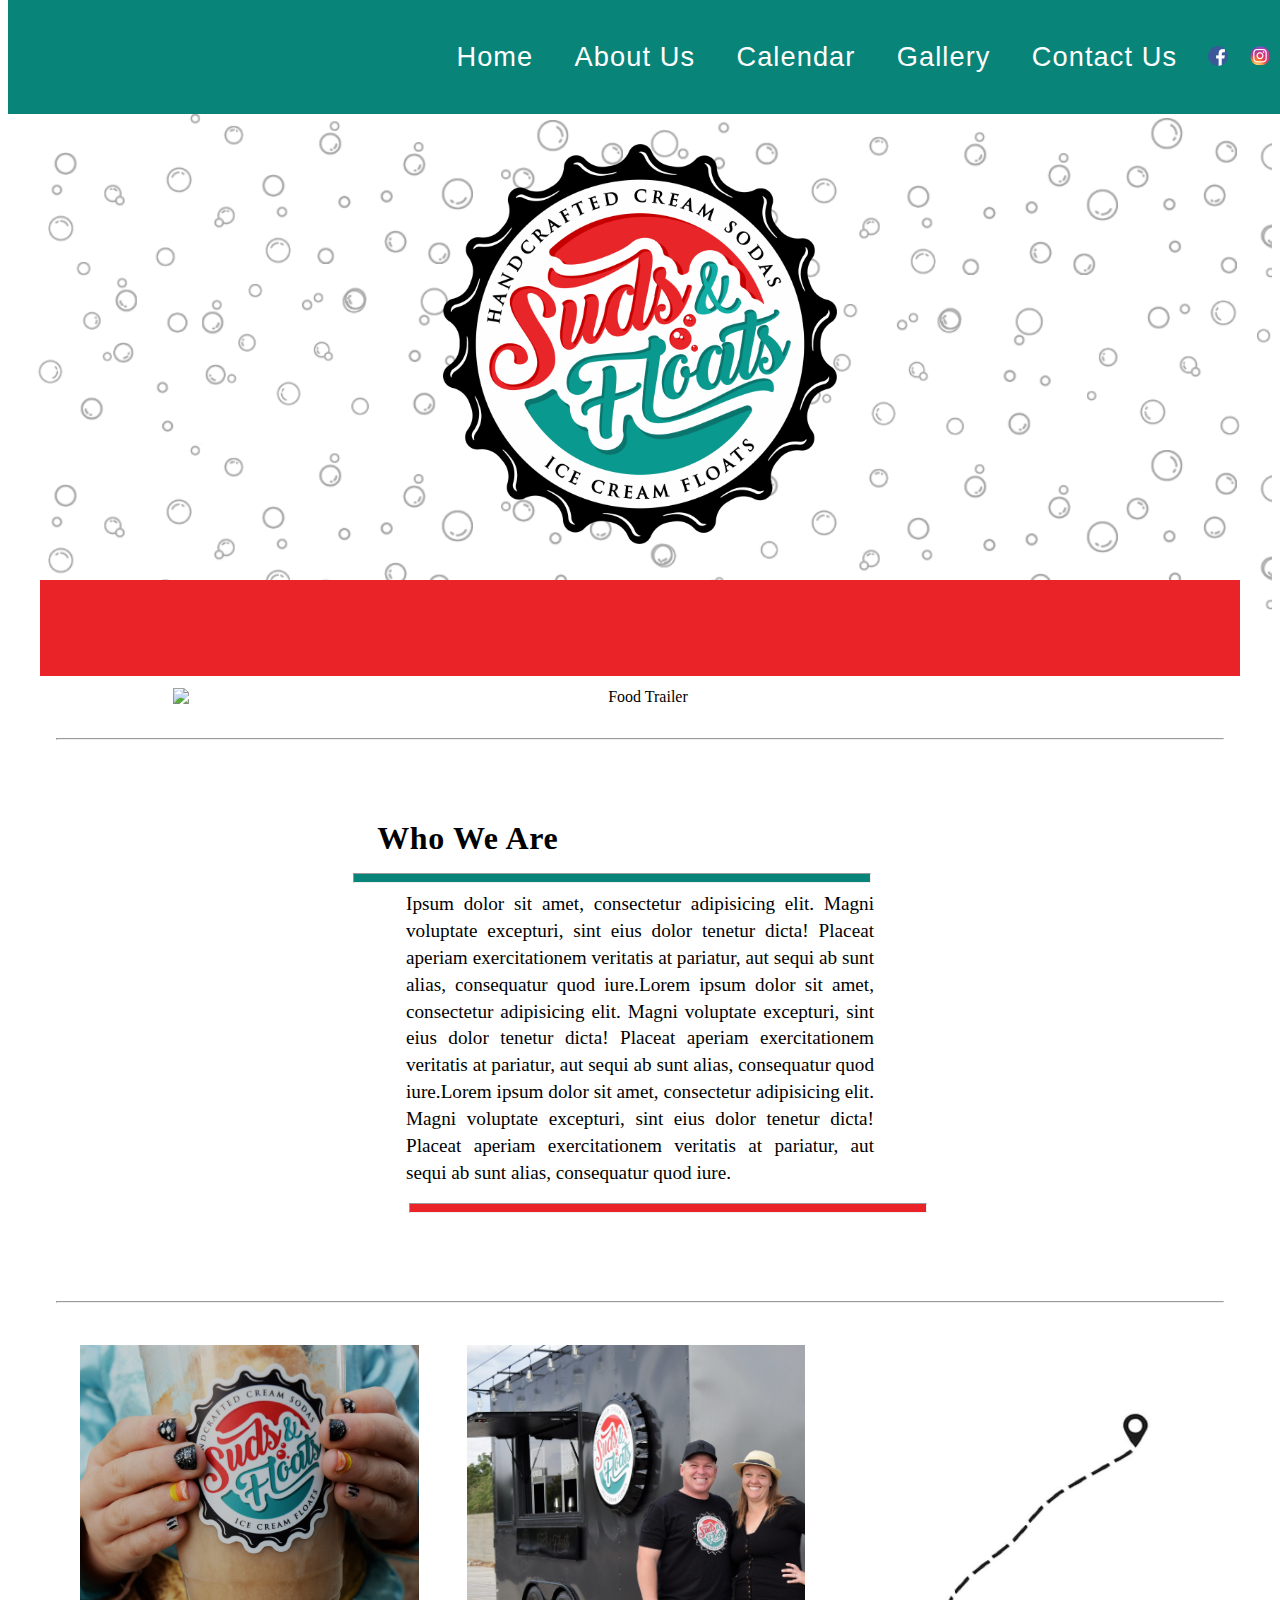
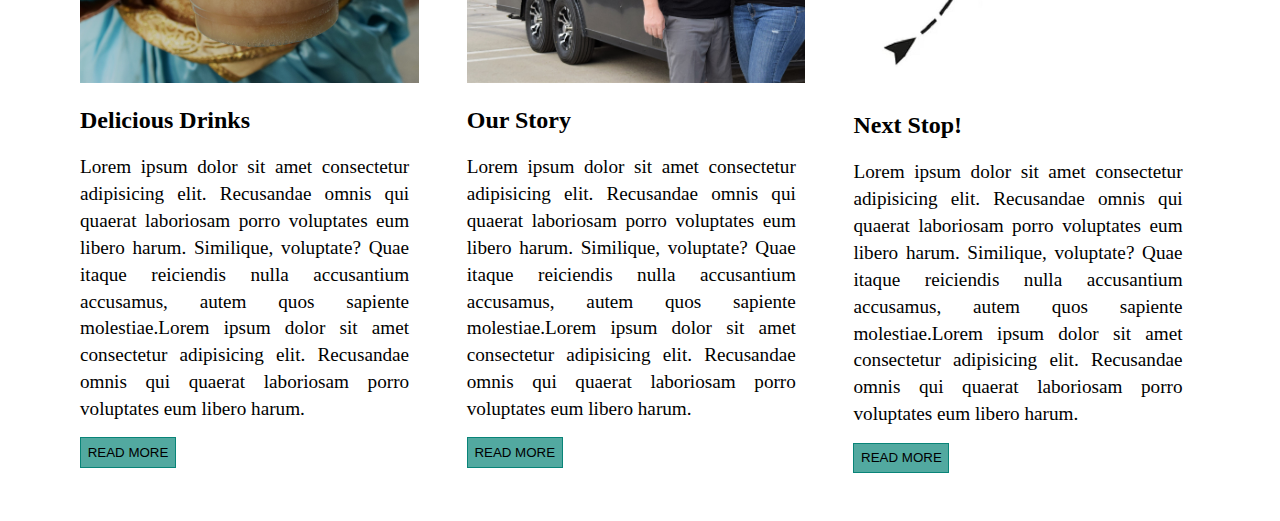
==== index.html @ 1489acd4 "update pics" ====
<!DOCTYPE html>
<html lang="en">
<head>
    <meta charset="UTF-8">
    <meta http-equiv="X-UA-Compatible" content="IE=edge">
    <meta name="viewport" content="width=device-width, initial-scale=1.0">
    <title>Suds & Floats</title>
    <link rel="stylesheet" type="text/css" href="main.css">
    <link rel="shortcut icon" href="Assets/SUDS & FLOATS.png" type="image/x-icon" />
</head>
<body>
    <header>
        <div >
            <nav class="TopMenu">
                <ul>
                    <li><a href="#">Home</a></li>
                    <li><a href="./Aboutus.html">About Us</a></li>
                    <li><a href="./Calendar.html">Calendar</a></li>
                    <li><a href="./Gallery.html">Gallery</a></li>
                    <li><a href="./Contact.html">Contact Us</a></li>                  
                    <li><a href="https://www.facebook.com/Suds-Floats-291671389294989/" Target=_blank><img src="Assets/facebook_20.png" alt="Facebook" border="0" id="socialIcon" /></a></li>                    
                    <li><a href="https://www.instagram.com/sudsandfloats/" Target=blank><img src="Assets/instagram_201.png" alt="Instagram" border="0" id="socialIcon" /></a></li>
                </ul>
            </nav>
        </div>
            <div class="Logo"  >
            <img src="Assets/SUDS & FLOATS.png" height ="400em" alt="Suds & Floats" ></a>
        <br>
        <div class="redbar">
            
        </div>
    </div>
</header>
<section id="main" class="contentWrapper">
    <!-- Main Content Section -->
    
    <div >
            <!-- <img src="Assets/Hand&Cup.png" alt="Sweet Drinks" id="left"/>                -->
            <img src="Assets/rectangle view trailer.jpg" alt="Food Trailer" id="center" width="80%" />            
            <!-- <img src="Assets/Hand&Cup.png" alt="Sweet Drinks" id="right"/>             -->
        </div>
        <hr>
        
        <div class="TextPanelNarrow">
            <h1>Who We Are</h1>
            <hr id = "thinTeal">
            <p id="narrowParagraph">Ipsum dolor sit amet, consectetur adipisicing elit. Magni voluptate excepturi, sint eius dolor tenetur dicta! Placeat aperiam exercitationem veritatis at pariatur, aut sequi ab sunt alias, consequatur quod iure.Lorem ipsum dolor sit amet, consectetur adipisicing elit. Magni voluptate excepturi, sint eius dolor tenetur dicta! Placeat aperiam exercitationem veritatis at pariatur, aut sequi ab sunt alias, consequatur quod iure.Lorem ipsum dolor sit amet, consectetur adipisicing elit. Magni voluptate excepturi, sint eius dolor tenetur dicta! Placeat aperiam exercitationem veritatis at pariatur, aut sequi ab sunt alias, consequatur quod iure.</p>
            <hr id = "thinRed">
        </div>
        <hr>
        <br>

        <div class="panelText">
            <img src="Assets/tiny hands.jpg"  alt="Sweet Drinks" class="Filler"/> 
            <h2>Delicious Drinks</h2>
            <p>Lorem ipsum dolor sit amet consectetur adipisicing elit. Recusandae omnis qui quaerat laboriosam porro voluptates eum libero harum. Similique, voluptate? Quae itaque reiciendis nulla accusantium accusamus, autem quos sapiente molestiae.Lorem ipsum dolor sit amet consectetur adipisicing elit. Recusandae omnis qui quaerat laboriosam porro voluptates eum libero harum.</p>
            <button>Read More</button>
        </div>
        <div class="panelText">
            <img src="Assets/owners.jpg" alt="Our Story" class="Filler"/>
            <h2>Our Story</h2>
            <p>Lorem ipsum dolor sit amet consectetur adipisicing elit. Recusandae omnis qui quaerat laboriosam porro voluptates eum libero harum. Similique, voluptate? Quae itaque reiciendis nulla accusantium accusamus, autem quos sapiente molestiae.Lorem ipsum dolor sit amet consectetur adipisicing elit. Recusandae omnis qui quaerat laboriosam porro voluptates eum libero harum.</p>
            <button>Read More</button>
        </div>
        <div class="panelText">
            <img src="Assets/nav arrow.jpg"  alt="Next Stop!" class="Filler" />       
            <h2>Next Stop!</h2>
            <p>Lorem ipsum dolor sit amet consectetur adipisicing elit. Recusandae omnis qui quaerat laboriosam porro voluptates eum libero harum. Similique, voluptate? Quae itaque reiciendis nulla accusantium accusamus, autem quos sapiente molestiae.Lorem ipsum dolor sit amet consectetur adipisicing elit. Recusandae omnis qui quaerat laboriosam porro voluptates eum libero harum.</p>
            <button>Read More</button>
        </div>
    </section>
    
    <div class="footer">
        <footer>
            <!-- Legal items, Navigational items -->
            

            
        </footer>
    </div>
</body>
</html>
---- main.css ----
/*Common elements*/
/*Header*/
body{
    background-color: white;
    margin-top: 7em;
}
h1{
    /*color: rgba(234,35,41,255);*/
    font-size: 2.0em;
    padding: 0;
    text-align: left;
    /*font-family: Arial, sans-serif ;*/
    letter-spacing: 0.02em;
    margin: 0;
}
p{
    font-size: 1.2em;
    line-height: 1.4em;
    color: black;
    margin: 0px 0.5em 0.75em 0px;
    padding: 0px;
    text-align: justify;
}

#left{
    text-align: left;
    margin: 2em;
}
#right{
    text-align: right;
    margin: 2em;
}
#center{
    text-align: center;
    margin: 2em;
    display: block;  
    margin-left: auto;  
    margin-right: auto;  
}
    
/*Nav Bars*/
nav.TopMenu{
    position: fixed;
    top:0;
    color: grey;
    font-size: 1.7em;
    font-family: 'Arial Narrow', Arial, sans-serif;
    letter-spacing: 0.04em;
    width: 98%;
    padding: .50em ;
    background-color: rgba(9,132,120,255);
    text-align: right;
    text-decoration: none;
}
nav ul{
    margin: 0.5;
    padding: 0;
    list-style: none;
    color: whitesmoke;
    text-decoration: none;
}
nav li{
    display: inline-block;
    margin: 0;
    text-decoration: none;

}
 nav li a, nav li a:visited{ 
    /* font-family:fantasy; */
    color:white;
    padding: 0.3em 0.6em;
    text-decoration: none;
}

#socialIcon{
    border-radius: 50%;
    margin-right: -10px;
    margin-left: -10px;
    /* size: 15px; */
}
.redbar{
    background-color: rgba(234,35,41,255);
    height: 6em;
    margin-top: 2em;
}

#narrowParagraph{
    margin-left: 1.5em;
    margin-right: 1.5em;
}

#thinTeal{
    background-color: rgba(9, 132, 120, 255);
    height: .5em;
    margin-top: 1em;
    margin-right: 2em;
    margin-left: -1.5em;
}
#thinRed{
    background-color: rgba(234,35,41,255);
    height: .5em;
    margin-top: 1em;
    margin-left: 2em;
    margin-right: -1.5em;
    
}

.Logo{
    text-align: center;
    padding: 2em;
    background-image: url('Assets/just_bubbles.png');  
    height: 30em;
}

.TextPanelNarrow{
    margin: auto;
    margin-top: 3em;
    margin-bottom: 3em;
    width: 45%;
    color: black;
    /*background-color: rgba(9,132,120,255);*/
    text-align: justify;
    padding: 2em;
}
@media screen and (max-width: 1000px) {
    .TextPanelNarrow {
      width: 100%;
    }
  }

.contentWrapper{
    margin: auto;
    max-width: 1400px;
    padding: 0 3.0em;
}
/* leave above ALONE*/

.panelText{
    float:left;
    position: relative; 
    width: 29%;
    margin: 0 0.5em 2.0em 0.5em;
    padding: 1.0em;
    background-color: white;
    color: black;    
}

section div.panelText img.Filler{
    width: 100%;
}
@media screen and (max-width: 1000px) {
    .panelText {
      width: 100%;
    }
  }
/*
#Drink{
    float: left;

}
#Story{

}
#Map{

}
*/

button {
    background-color: rgba(9,132,120,.7);
    border: 1px solid rgba(9,132,120,255);
    color: black;
    display: inline-block;
    margin: 0 0.75em 0 0;
    padding: 0.5em;
    text-transform: uppercase;
}
button:hover {
    color: grey;
    background-color: #fff;
}
/*Footer*/
.footer{ 
    background-color:  rgba(9,132,120,255);
    width: 100%;
}
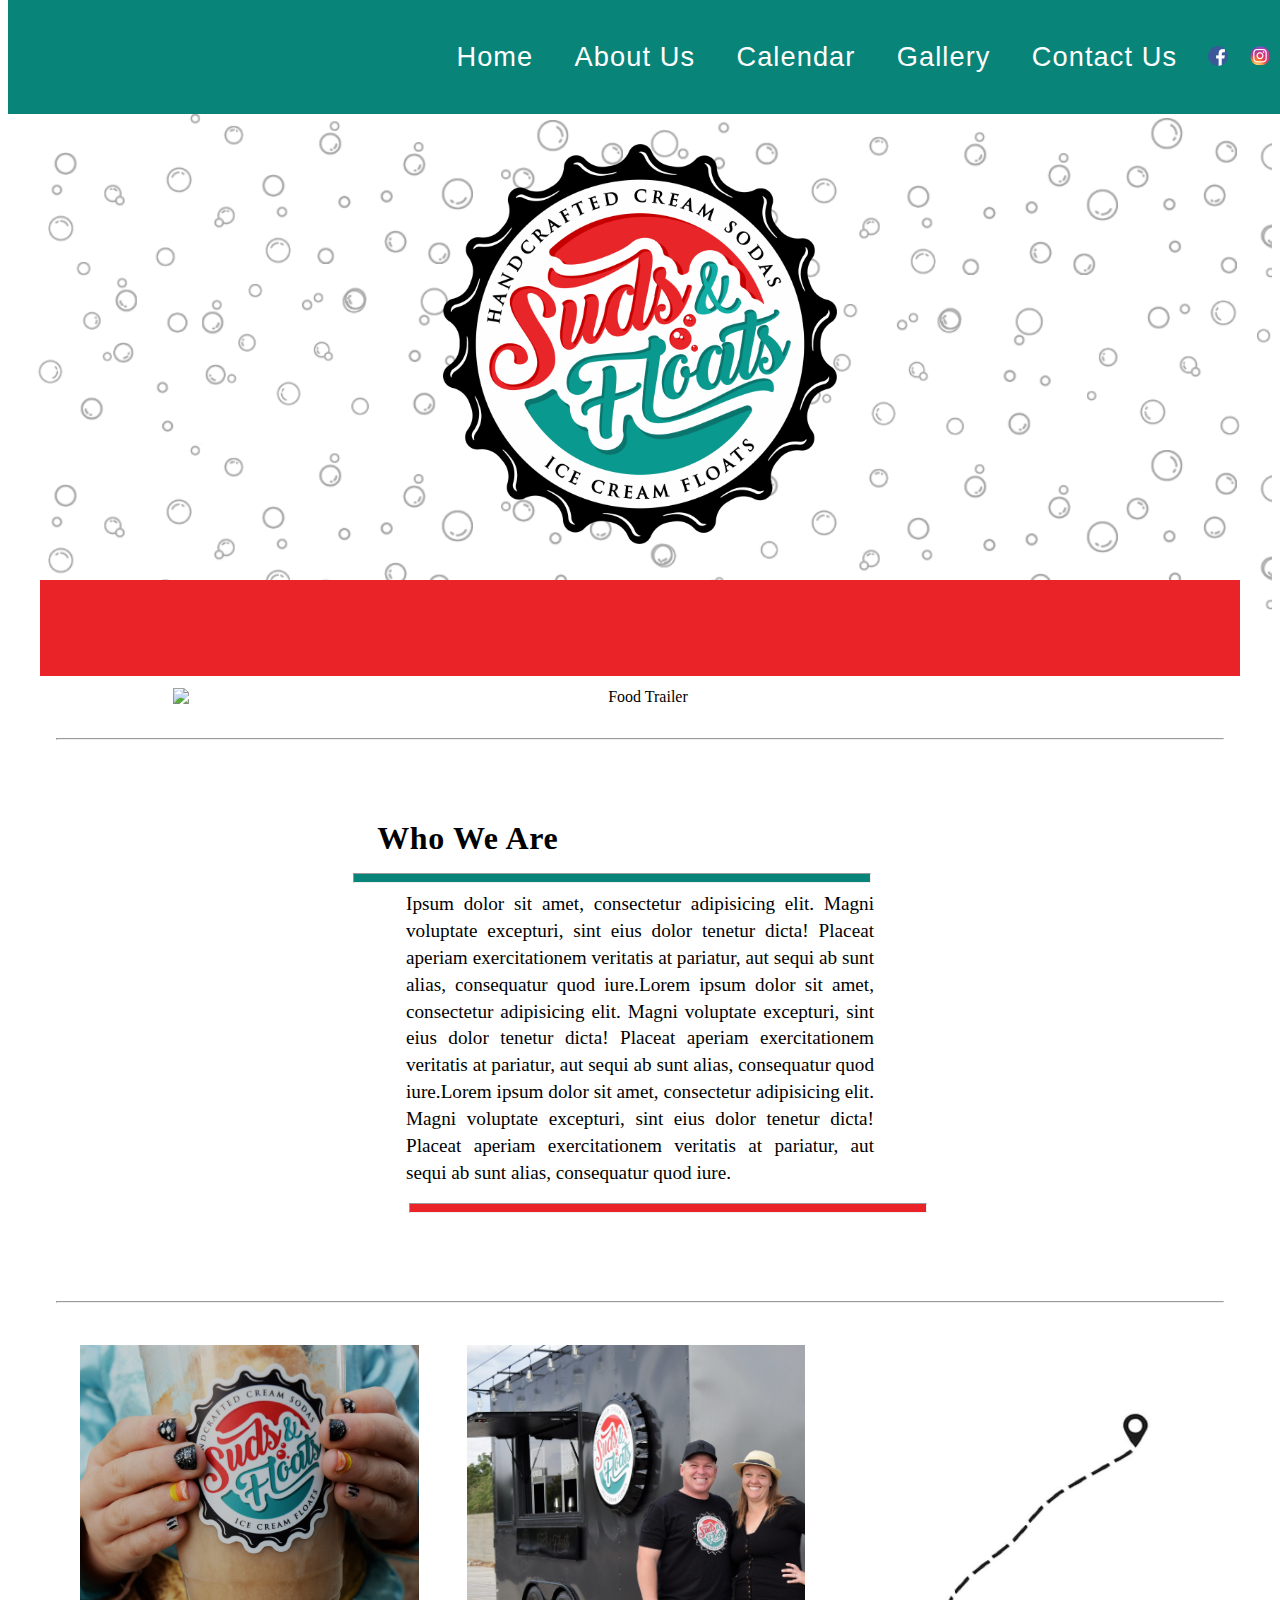
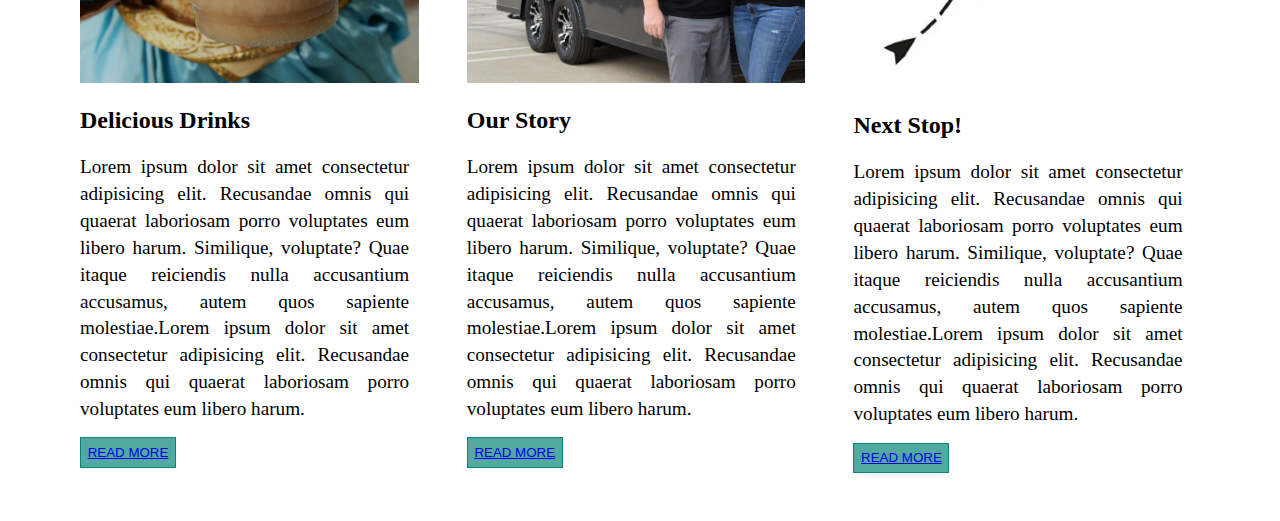
==== commit b455ecfe: "update links on index page" ====
--- a/index.html
+++ b/index.html
@@ -13,7 +13,7 @@
         <div >
             <nav class="TopMenu">
                 <ul>
-                    <li><a href="#">Home</a></li>
+                    <li><a href="./index.html">Home</a></li>
                     <li><a href="./Aboutus.html">About Us</a></li>
                     <li><a href="./Calendar.html">Calendar</a></li>
                     <li><a href="./Gallery.html">Gallery</a></li>
@@ -54,19 +54,19 @@
             <img src="Assets/tiny hands.jpg"  alt="Sweet Drinks" class="Filler"/> 
             <h2>Delicious Drinks</h2>
             <p>Lorem ipsum dolor sit amet consectetur adipisicing elit. Recusandae omnis qui quaerat laboriosam porro voluptates eum libero harum. Similique, voluptate? Quae itaque reiciendis nulla accusantium accusamus, autem quos sapiente molestiae.Lorem ipsum dolor sit amet consectetur adipisicing elit. Recusandae omnis qui quaerat laboriosam porro voluptates eum libero harum.</p>
-            <button>Read More</button>
+            <button><a href="./Gallery.html">Read More</a></button>
         </div>
         <div class="panelText">
             <img src="Assets/owners.jpg" alt="Our Story" class="Filler"/>
             <h2>Our Story</h2>
             <p>Lorem ipsum dolor sit amet consectetur adipisicing elit. Recusandae omnis qui quaerat laboriosam porro voluptates eum libero harum. Similique, voluptate? Quae itaque reiciendis nulla accusantium accusamus, autem quos sapiente molestiae.Lorem ipsum dolor sit amet consectetur adipisicing elit. Recusandae omnis qui quaerat laboriosam porro voluptates eum libero harum.</p>
-            <button>Read More</button>
+            <button><a href="./Aboutus.html">Read More</a></button>
         </div>
         <div class="panelText">
             <img src="Assets/nav arrow.jpg"  alt="Next Stop!" class="Filler" />       
             <h2>Next Stop!</h2>
             <p>Lorem ipsum dolor sit amet consectetur adipisicing elit. Recusandae omnis qui quaerat laboriosam porro voluptates eum libero harum. Similique, voluptate? Quae itaque reiciendis nulla accusantium accusamus, autem quos sapiente molestiae.Lorem ipsum dolor sit amet consectetur adipisicing elit. Recusandae omnis qui quaerat laboriosam porro voluptates eum libero harum.</p>
-            <button>Read More</button>
+            <button><a href="./Calendar.html">Read More</a></button>
         </div>
     </section>
     
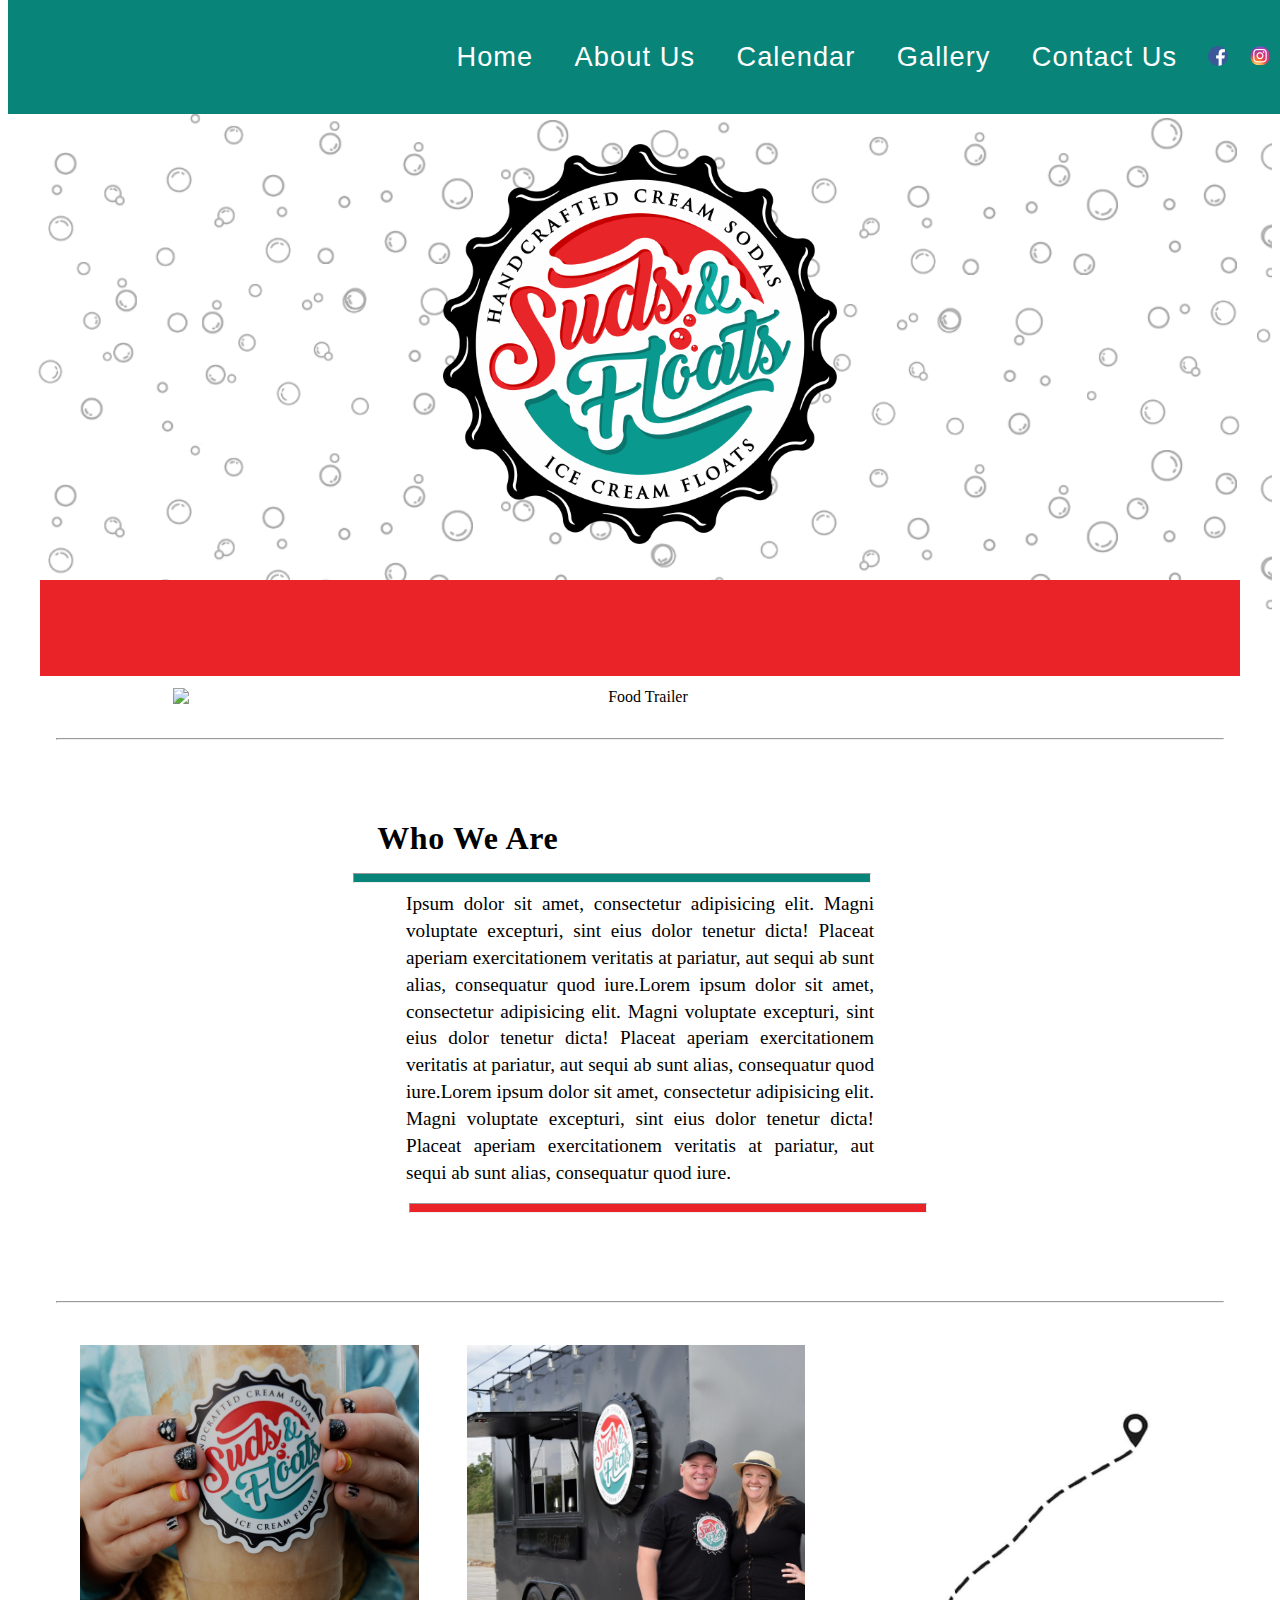
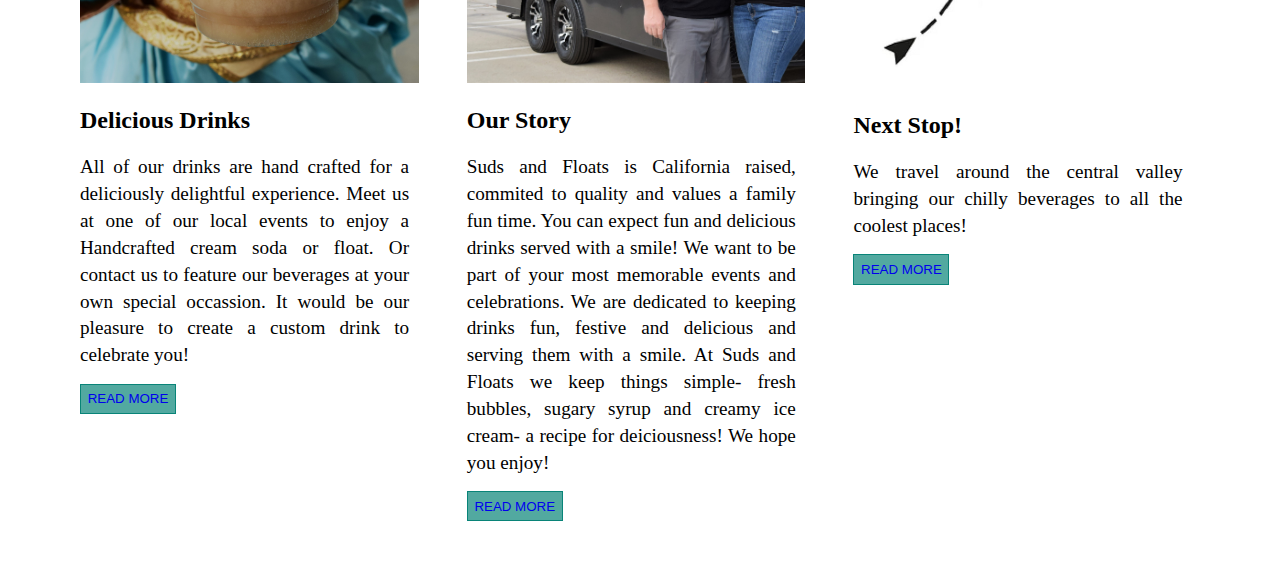
==== commit 681ed8bf: "add contact form" ====
--- a/index.html
+++ b/index.html
@@ -53,19 +53,19 @@
         <div class="panelText">
             <img src="Assets/tiny hands.jpg"  alt="Sweet Drinks" class="Filler"/> 
             <h2>Delicious Drinks</h2>
-            <p>Lorem ipsum dolor sit amet consectetur adipisicing elit. Recusandae omnis qui quaerat laboriosam porro voluptates eum libero harum. Similique, voluptate? Quae itaque reiciendis nulla accusantium accusamus, autem quos sapiente molestiae.Lorem ipsum dolor sit amet consectetur adipisicing elit. Recusandae omnis qui quaerat laboriosam porro voluptates eum libero harum.</p>
+            <p>All of our drinks are hand crafted for a deliciously delightful experience.  Meet us at one of our local events to enjoy a Handcrafted cream soda or float.  Or contact us to feature our beverages at your own special occassion.  It would be our pleasure to create a custom drink to celebrate you!</p>
             <button><a href="./Gallery.html">Read More</a></button>
         </div>
         <div class="panelText">
             <img src="Assets/owners.jpg" alt="Our Story" class="Filler"/>
             <h2>Our Story</h2>
-            <p>Lorem ipsum dolor sit amet consectetur adipisicing elit. Recusandae omnis qui quaerat laboriosam porro voluptates eum libero harum. Similique, voluptate? Quae itaque reiciendis nulla accusantium accusamus, autem quos sapiente molestiae.Lorem ipsum dolor sit amet consectetur adipisicing elit. Recusandae omnis qui quaerat laboriosam porro voluptates eum libero harum.</p>
+            <p>Suds and Floats is California raised, commited to quality and values a family fun time.  You can expect fun and delicious drinks served with a smile! We want to be part of your most memorable events and celebrations.  We are dedicated to keeping drinks fun, festive and delicious and serving them with a smile.  At Suds and Floats we keep things simple- fresh bubbles, sugary syrup and creamy ice cream- a recipe for deiciousness!  We hope you enjoy!</p>
             <button><a href="./Aboutus.html">Read More</a></button>
         </div>
         <div class="panelText">
             <img src="Assets/nav arrow.jpg"  alt="Next Stop!" class="Filler" />       
             <h2>Next Stop!</h2>
-            <p>Lorem ipsum dolor sit amet consectetur adipisicing elit. Recusandae omnis qui quaerat laboriosam porro voluptates eum libero harum. Similique, voluptate? Quae itaque reiciendis nulla accusantium accusamus, autem quos sapiente molestiae.Lorem ipsum dolor sit amet consectetur adipisicing elit. Recusandae omnis qui quaerat laboriosam porro voluptates eum libero harum.</p>
+            <p>We travel around the central valley bringing our chilly beverages to all the coolest places!  </p></p>
             <button><a href="./Calendar.html">Read More</a></button>
         </div>
     </section>
--- a/main.css
+++ b/main.css
@@ -21,7 +21,36 @@
     padding: 0px;
     text-align: justify;
 }
-
+textarea{
+    width: 100%;
+    padding: 12px 20px;
+    margin: 8px 0;
+    display: inline-block;
+    border: 1px solid #ccc;
+    border-radius: 4px;
+    box-sizing: border-box;
+    font-family: Verdana, Geneva, Tahoma, sans-serif;
+    text-align: left;
+}
+input{
+    width: 100%;
+    padding: 12px 20px;
+    margin: 8px 0;
+    display: inline-block;
+    border: 1px solid #ccc;
+    border-radius: 4px;
+    box-sizing: border-box;
+    font-family: Verdana, Geneva, Tahoma, sans-serif;
+    text-align: left;
+}
+
+a:link { text-decoration: none; }
+a:visited { text-decoration: none; }
+a:hover { text-decoration: none; }
+a:active { text-decoration: none; }
+iframe{
+    padding-right: 2em;
+}
 #left{
     text-align: left;
     margin: 2em;
@@ -44,7 +73,7 @@
     top:0;
     color: grey;
     font-size: 1.7em;
-    font-family: 'Arial Narrow', Arial, sans-serif;
+    font-family: sans-serif;
     letter-spacing: 0.04em;
     width: 98%;
     padding: .50em ;
@@ -78,12 +107,29 @@
     margin-left: -10px;
     /* size: 15px; */
 }
+
+.calendarWrapper{
+    margin: auto;
+    max-width: 1600px;
+    padding: 2.0em;
+    text-align: center;    
+}
 .redbar{
     background-color: rgba(234,35,41,255);
     height: 6em;
     margin-top: 2em;
 }
-
+.Form{
+    font-family: sans-serif;
+    text-align: left;
+    width: 45%;
+    float:left;
+    position: relative; 
+    width: 29%;
+    margin: 0 0.5em 2.0em 0.5em;
+    padding: 1.0em;
+    
+}
 #narrowParagraph{
     margin-left: 1.5em;
     margin-right: 1.5em;
@@ -111,7 +157,16 @@
     background-image: url('Assets/just_bubbles.png');  
     height: 30em;
 }
-
+.AboutUsPanel{
+    float:left;
+    position: relative; 
+    width: 29%;
+    margin: 0 0.5em 2.0em 0.5em;
+    padding: 1.0em;
+    color: black;
+    /*background-color: rgba(9,132,120,255);*/
+    text-align: right;
+}
 .TextPanelNarrow{
     margin: auto;
     margin-top: 3em;
@@ -174,14 +229,11 @@
     margin: 0 0.75em 0 0;
     padding: 0.5em;
     text-transform: uppercase;
+    text-decoration: none;
 }
 button:hover {
     color: grey;
     background-color: #fff;
-}
-/*Footer*/
-.footer{ 
-    background-color:  rgba(9,132,120,255);
-    width: 100%;
-}
-
+    text-decoration: none;
+}
+
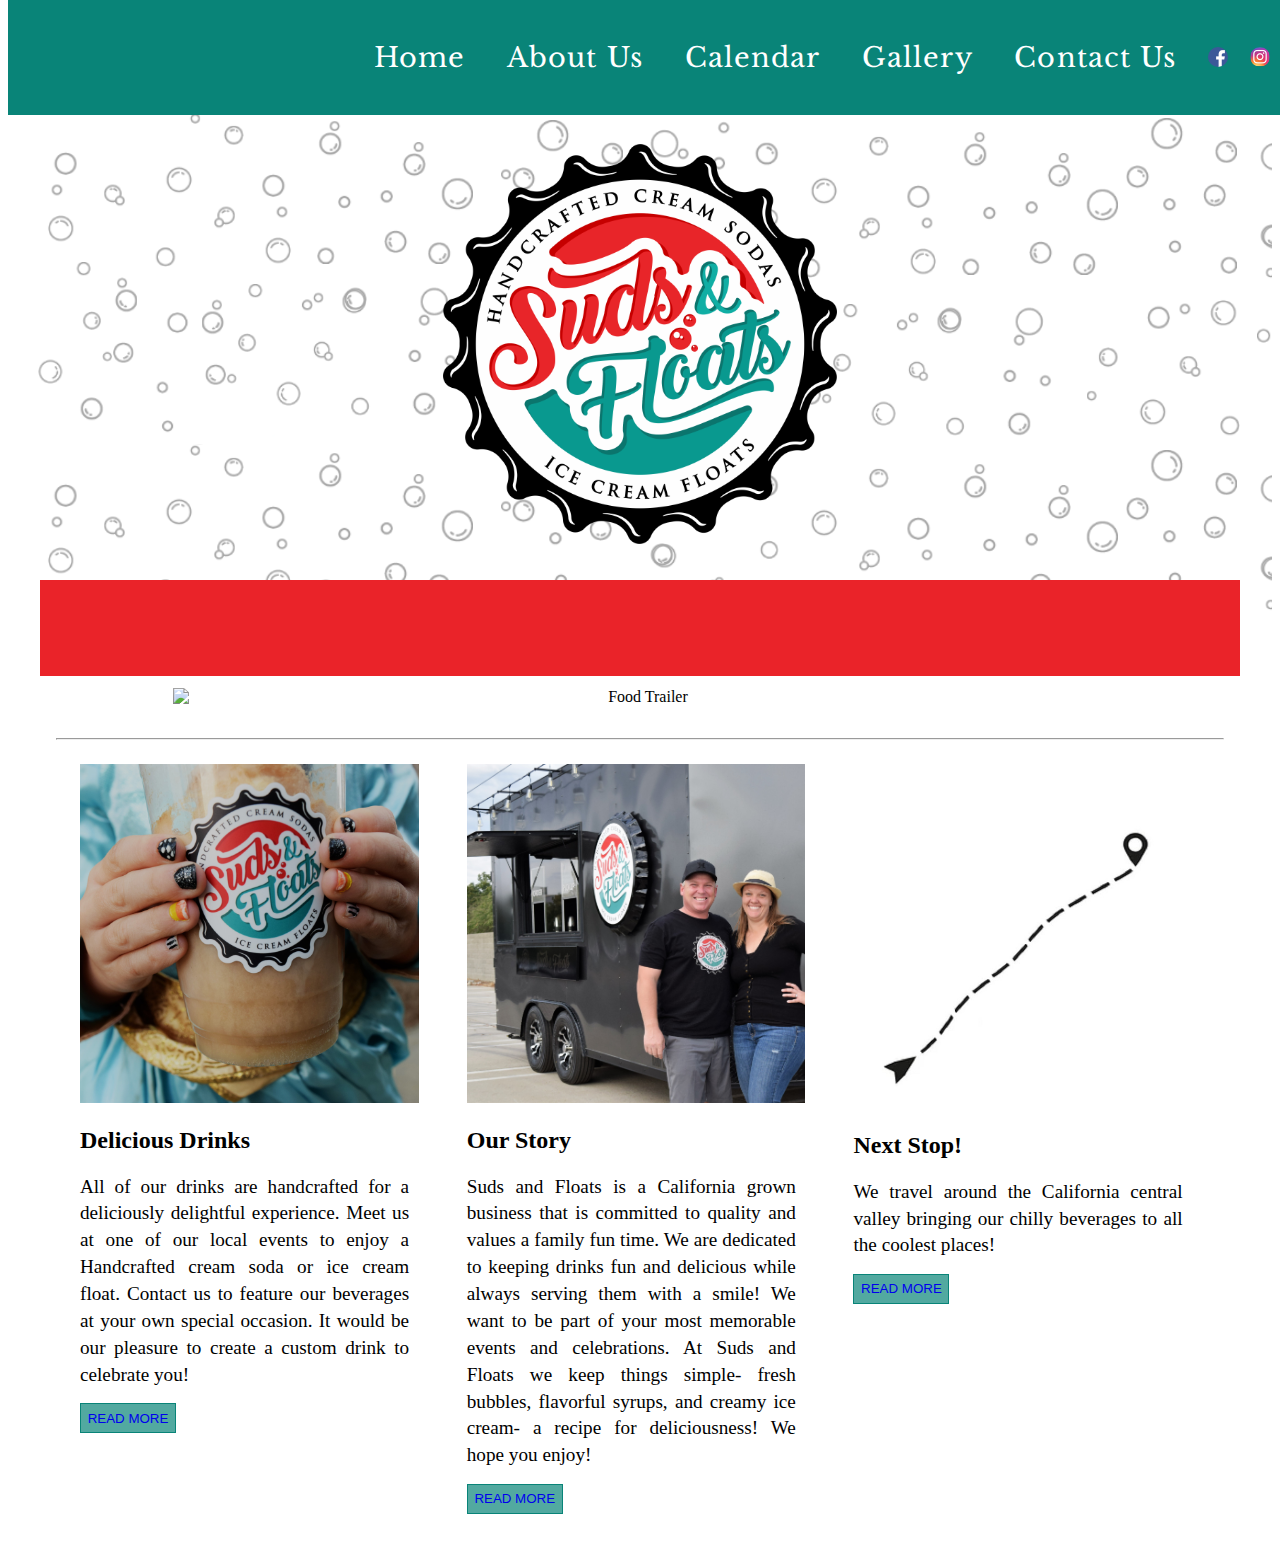
==== commit 680da158: "added google fonts" ====
--- a/index.html
+++ b/index.html
@@ -7,6 +7,9 @@
     <title>Suds & Floats</title>
     <link rel="stylesheet" type="text/css" href="main.css">
     <link rel="shortcut icon" href="Assets/SUDS & FLOATS.png" type="image/x-icon" />
+    <link rel="preconnect" href="https://fonts.googleapis.com">
+<link rel="preconnect" href="https://fonts.gstatic.com" crossorigin>
+<link href="https://fonts.googleapis.com/css2?family=Libre+Baskerville&display=swap" rel="stylesheet">
 </head>
 <body>
     <header>
@@ -40,7 +43,7 @@
             <!-- <img src="Assets/Hand&Cup.png" alt="Sweet Drinks" id="right"/>             -->
         </div>
         <hr>
-        
+<!--
         <div class="TextPanelNarrow">
             <h1>Who We Are</h1>
             <hr id = "thinTeal">
@@ -48,24 +51,24 @@
             <hr id = "thinRed">
         </div>
         <hr>
-        <br>
+        <br>-->        
 
         <div class="panelText">
             <img src="Assets/tiny hands.jpg"  alt="Sweet Drinks" class="Filler"/> 
             <h2>Delicious Drinks</h2>
-            <p>All of our drinks are hand crafted for a deliciously delightful experience.  Meet us at one of our local events to enjoy a Handcrafted cream soda or float.  Or contact us to feature our beverages at your own special occassion.  It would be our pleasure to create a custom drink to celebrate you!</p>
+            <p>All of our drinks are handcrafted for a deliciously delightful experience. Meet us at one of our local events to enjoy a Handcrafted cream soda or ice cream float. Contact us to feature our beverages at your own special occasion. It would be our pleasure to create a custom drink to celebrate you!</p>
             <button><a href="./Gallery.html">Read More</a></button>
         </div>
         <div class="panelText">
             <img src="Assets/owners.jpg" alt="Our Story" class="Filler"/>
             <h2>Our Story</h2>
-            <p>Suds and Floats is California raised, commited to quality and values a family fun time.  You can expect fun and delicious drinks served with a smile! We want to be part of your most memorable events and celebrations.  We are dedicated to keeping drinks fun, festive and delicious and serving them with a smile.  At Suds and Floats we keep things simple- fresh bubbles, sugary syrup and creamy ice cream- a recipe for deiciousness!  We hope you enjoy!</p>
+            <p>Suds and Floats is a California grown business that is committed to quality and values a family fun time. We are dedicated to keeping drinks fun and delicious while always serving them with a smile! We want to be part of your most memorable events and celebrations. At Suds and Floats we keep things simple- fresh bubbles, flavorful syrups, and creamy ice cream- a recipe for deliciousness! We hope you enjoy!</p>
             <button><a href="./Aboutus.html">Read More</a></button>
         </div>
         <div class="panelText">
             <img src="Assets/nav arrow.jpg"  alt="Next Stop!" class="Filler" />       
             <h2>Next Stop!</h2>
-            <p>We travel around the central valley bringing our chilly beverages to all the coolest places!  </p></p>
+            <p>We travel around the California central valley bringing our chilly beverages to all the coolest places!</p></p>
             <button><a href="./Calendar.html">Read More</a></button>
         </div>
     </section>
--- a/main.css
+++ b/main.css
@@ -42,6 +42,10 @@
     box-sizing: border-box;
     font-family: Verdana, Geneva, Tahoma, sans-serif;
     text-align: left;
+}
+input.Submit{
+    text-align: center;
+    width: 20%;
 }
 
 a:link { text-decoration: none; }
@@ -73,7 +77,7 @@
     top:0;
     color: grey;
     font-size: 1.7em;
-    font-family: sans-serif;
+    font-family: 'Libre Baskerville', serif;
     letter-spacing: 0.04em;
     width: 98%;
     padding: .50em ;
@@ -120,13 +124,12 @@
     margin-top: 2em;
 }
 .Form{
+    margin: 5%;
     font-family: sans-serif;
     text-align: left;
-    width: 45%;
-    float:left;
-    position: relative; 
-    width: 29%;
-    margin: 0 0.5em 2.0em 0.5em;
+    width: 50%;
+    float:left;
+    position: relative; 
     padding: 1.0em;
     
 }
@@ -198,6 +201,16 @@
     padding: 1.0em;
     background-color: white;
     color: black;    
+}
+
+.OwnerPanelText{
+    float:left;
+    position: relative; 
+    width: 55%;
+    margin: 2.0em;
+    padding: 2.0em;
+    background-color: white;
+    color: black; 
 }
 
 section div.panelText img.Filler{
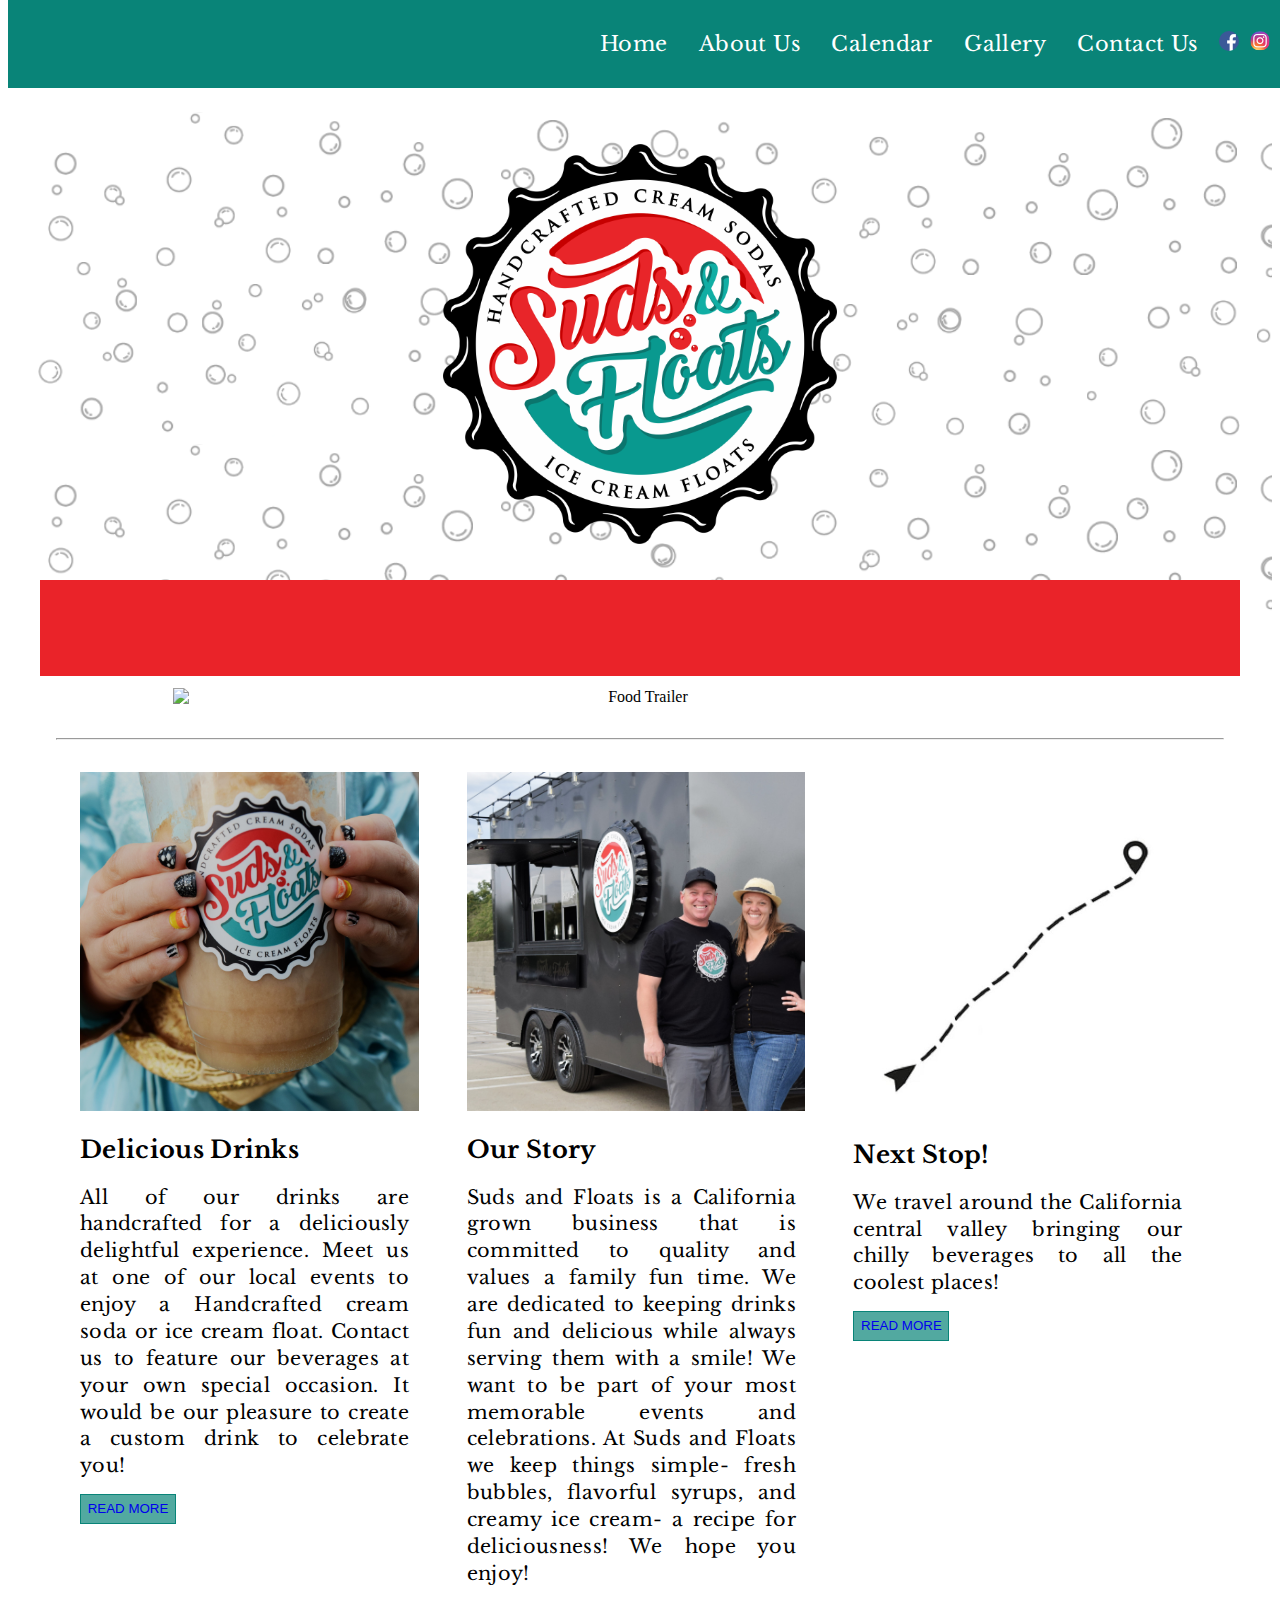
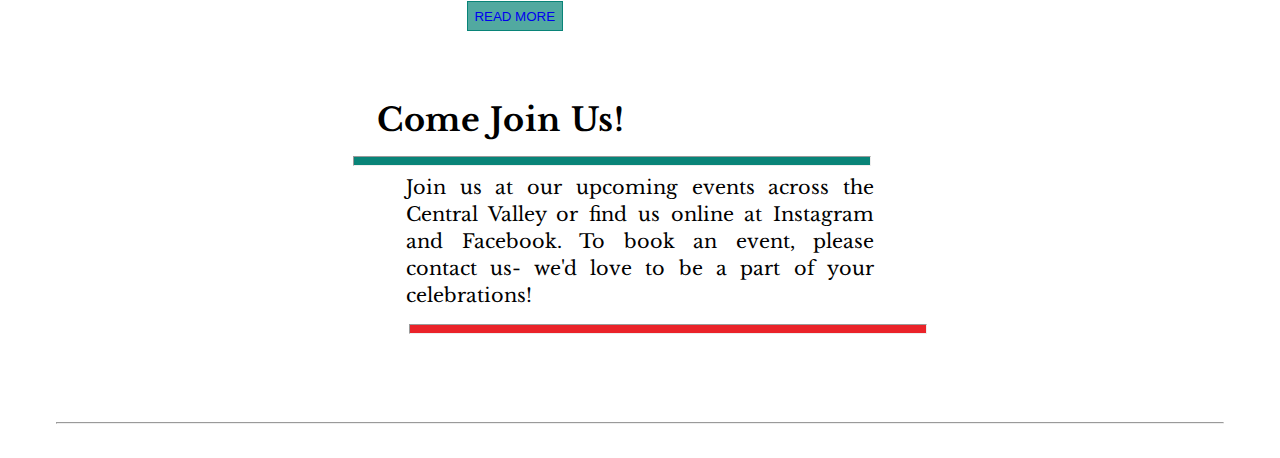
==== commit d8e6dc41: "updated index.html" ====
--- a/index.html
+++ b/index.html
@@ -56,7 +56,7 @@
         <div class="panelText">
             <img src="Assets/tiny hands.jpg"  alt="Sweet Drinks" class="Filler"/> 
             <h2>Delicious Drinks</h2>
-            <p>All of our drinks are handcrafted for a deliciously delightful experience. Meet us at one of our local events to enjoy a Handcrafted cream soda or ice cream float. Contact us to feature our beverages at your own special occasion. It would be our pleasure to create a custom drink to celebrate you!</p>
+            <p>All of our drinks are handcrafted for a deliciously delightful experience. Meet us at one of our local events to enjoy a Handcrafted cream soda or ice cream float. Contact us to feature our beverages at your own special occasion. It would be our pleasure to create a custom drink to celebrate you!                                                                                                                </p>
             <button><a href="./Gallery.html">Read More</a></button>
         </div>
         <div class="panelText">
@@ -68,9 +68,23 @@
         <div class="panelText">
             <img src="Assets/nav arrow.jpg"  alt="Next Stop!" class="Filler" />       
             <h2>Next Stop!</h2>
-            <p>We travel around the California central valley bringing our chilly beverages to all the coolest places!</p></p>
+            <p>We travel around the California central valley bringing our chilly beverages to all the coolest places!    </p>
             <button><a href="./Calendar.html">Read More</a></button>
+            <br>
         </div>
+       
+        
+        <br>
+ 
+        <div class="TextPanelNarrow">
+            <h1>Come Join Us!</h1>
+            <hr id = "thinTeal">
+            <p id="narrowParagraph">Join us at our upcoming events across the Central Valley or find us online at Instagram and Facebook.  To book an event, please contact us- we'd love to be a part of your celebrations!</p>
+            <hr id = "thinRed">
+        </div>
+        <hr>
+        <br>
+
     </section>
     
     <div class="footer">
--- a/main.css
+++ b/main.css
@@ -76,9 +76,9 @@
     position: fixed;
     top:0;
     color: grey;
-    font-size: 1.7em;
+    font-size: 1.3em;
     font-family: 'Libre Baskerville', serif;
-    letter-spacing: 0.04em;
+    letter-spacing: 0.02em;
     width: 98%;
     padding: .50em ;
     background-color: rgba(9,132,120,255);
@@ -171,8 +171,9 @@
     text-align: right;
 }
 .TextPanelNarrow{
+    font-family: 'Libre Baskerville', serif;
     margin: auto;
-    margin-top: 3em;
+    margin-top: 6em;
     margin-bottom: 3em;
     width: 45%;
     color: black;
@@ -197,10 +198,13 @@
     float:left;
     position: relative; 
     width: 29%;
-    margin: 0 0.5em 2.0em 0.5em;
+    height: 55em;
+    margin: 0.5em 0.5em 2.0em 0.5em;
     padding: 1.0em;
     background-color: white;
     color: black;    
+    font-family: 'Libre Baskerville', serif;
+    letter-spacing: 0.02em;
 }
 
 .OwnerPanelText{
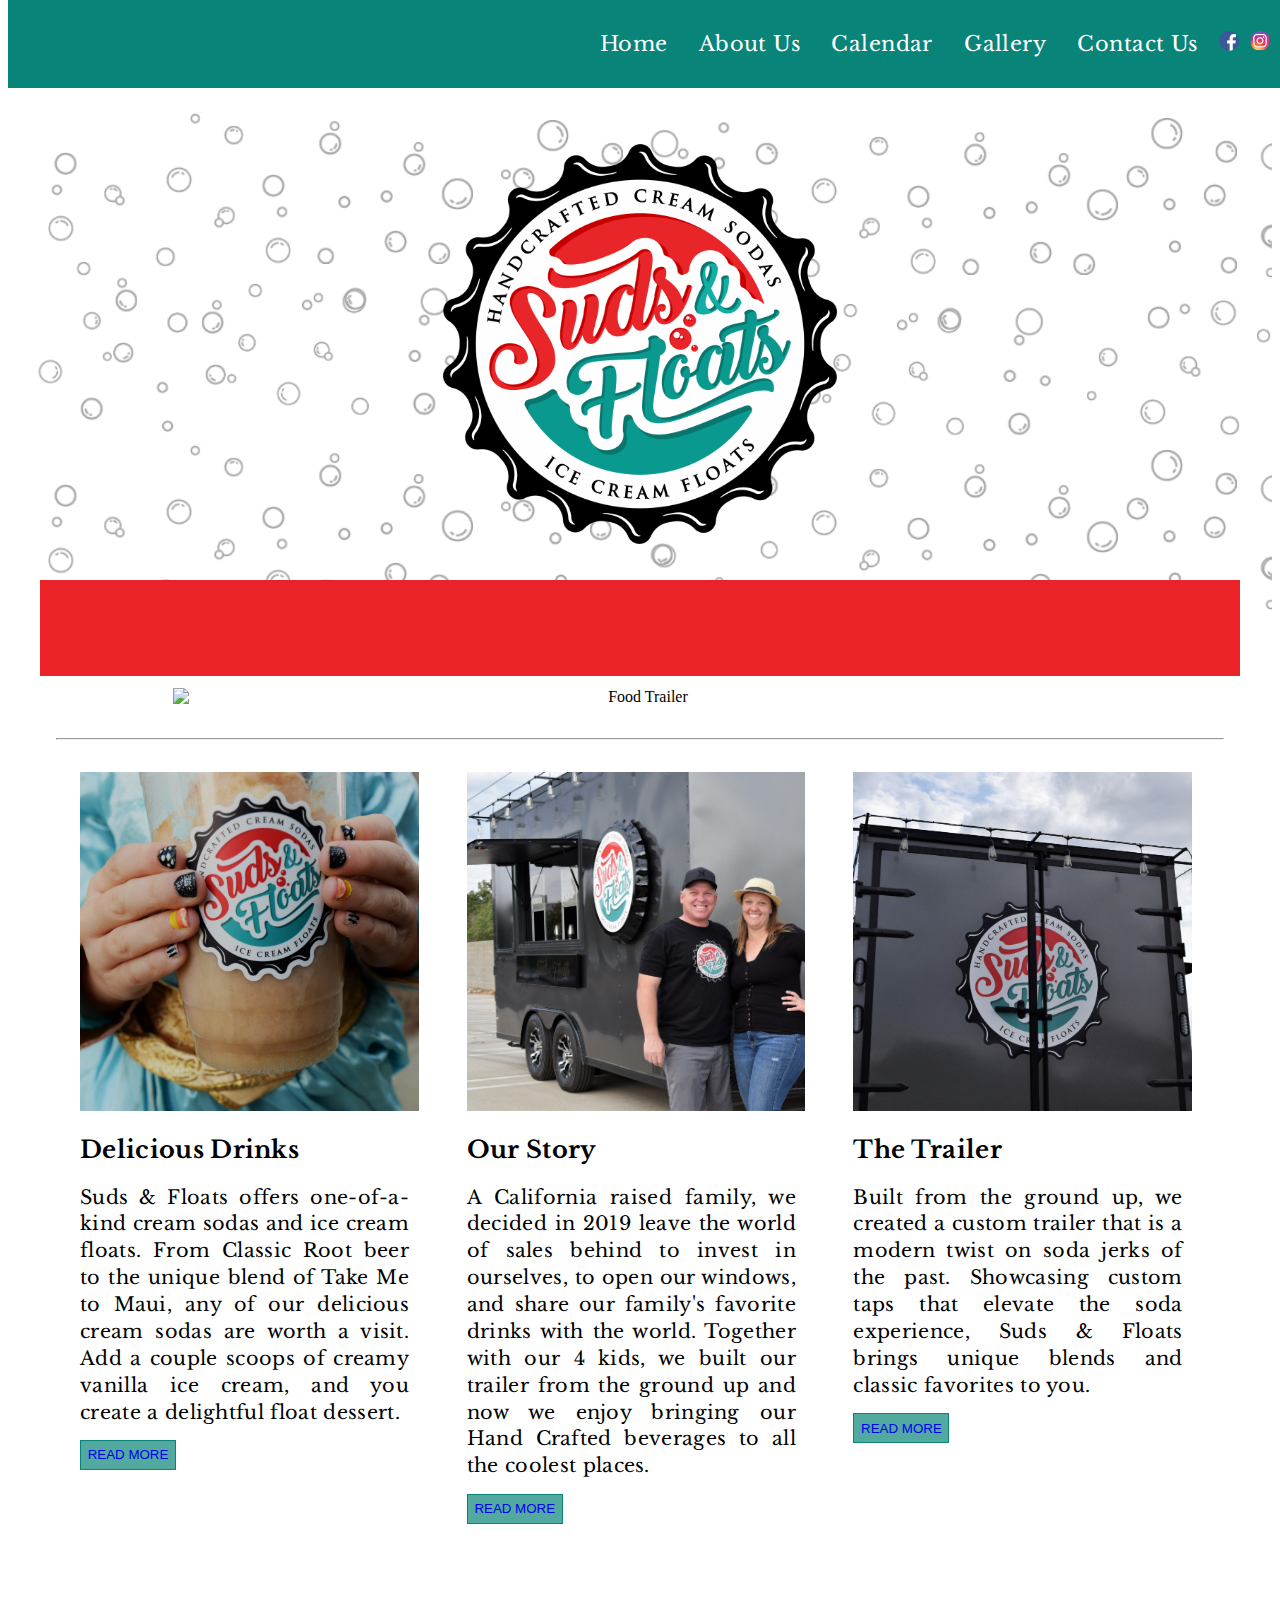
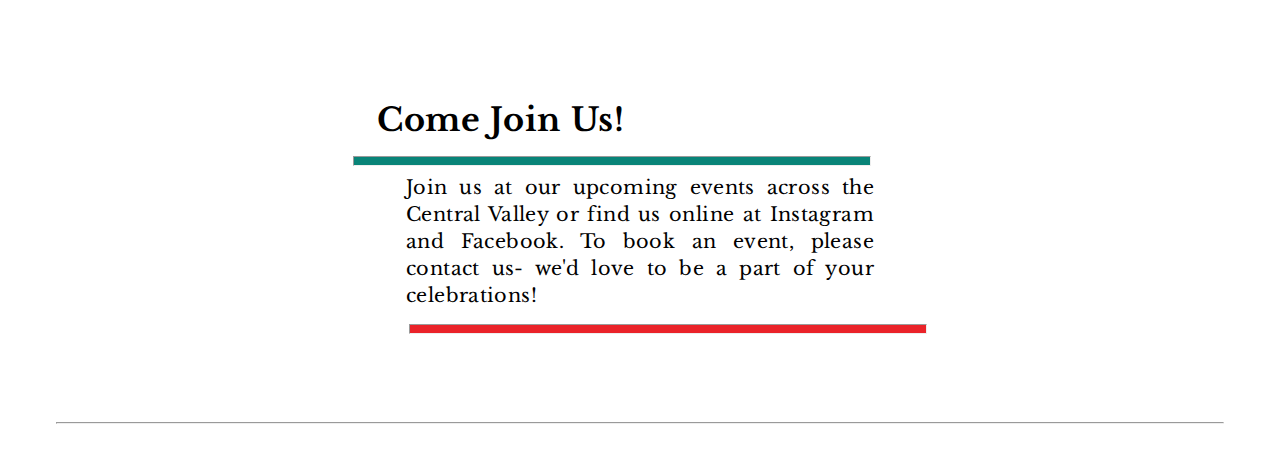
==== commit 1198b676: "update form action to go to Suds. Update pic panels at bottom of index.  Update about us page acc to" ====
--- a/index.html
+++ b/index.html
@@ -56,19 +56,19 @@
         <div class="panelText">
             <img src="Assets/tiny hands.jpg"  alt="Sweet Drinks" class="Filler"/> 
             <h2>Delicious Drinks</h2>
-            <p>All of our drinks are handcrafted for a deliciously delightful experience. Meet us at one of our local events to enjoy a Handcrafted cream soda or ice cream float. Contact us to feature our beverages at your own special occasion. It would be our pleasure to create a custom drink to celebrate you!                                                                                                                </p>
+            <p>Suds & Floats offers one-of-a-kind cream sodas and ice cream floats. From Classic Root beer to the unique blend of Take Me to Maui, any of our delicious cream sodas are worth a visit. Add a couple scoops of creamy vanilla ice cream, and you create a delightful float dessert.</p>
             <button><a href="./Gallery.html">Read More</a></button>
         </div>
         <div class="panelText">
             <img src="Assets/owners.jpg" alt="Our Story" class="Filler"/>
             <h2>Our Story</h2>
-            <p>Suds and Floats is a California grown business that is committed to quality and values a family fun time. We are dedicated to keeping drinks fun and delicious while always serving them with a smile! We want to be part of your most memorable events and celebrations. At Suds and Floats we keep things simple- fresh bubbles, flavorful syrups, and creamy ice cream- a recipe for deliciousness! We hope you enjoy!</p>
+            <p>A California raised family, we decided in 2019 leave the world of sales behind to invest in ourselves, to open our windows, and share our family's favorite drinks with the world. Together with our 4 kids, we built our trailer from the ground up and now we enjoy bringing our Hand Crafted beverages to all the coolest places.</p>
             <button><a href="./Aboutus.html">Read More</a></button>
         </div>
         <div class="panelText">
-            <img src="Assets/nav arrow.jpg"  alt="Next Stop!" class="Filler" />       
-            <h2>Next Stop!</h2>
-            <p>We travel around the California central valley bringing our chilly beverages to all the coolest places!    </p>
+            <img src="Assets/back-locked and ready to roll.jpg"  alt="Next Stop!" class="Filler" />       
+            <h2>The Trailer</h2>
+            <p>Built from the ground up, we created a custom trailer that is a modern twist on soda jerks of the past. Showcasing custom taps that elevate the soda experience, Suds & Floats brings unique blends and classic favorites to you.</p>
             <button><a href="./Calendar.html">Read More</a></button>
             <br>
         </div>
--- a/main.css
+++ b/main.css
@@ -9,9 +9,10 @@
     font-size: 2.0em;
     padding: 0;
     text-align: left;
-    /*font-family: Arial, sans-serif ;*/
+    font-family: 'Libre Baskerville', serif;
     letter-spacing: 0.02em;
     margin: 0;
+    
 }
 p{
     font-size: 1.2em;
@@ -20,6 +21,8 @@
     margin: 0px 0.5em 0.75em 0px;
     padding: 0px;
     text-align: justify;
+    font-family: 'Libre Baskerville', serif;
+    
 }
 textarea{
     width: 100%;
@@ -117,11 +120,14 @@
     max-width: 1600px;
     padding: 2.0em;
     text-align: center;    
+    font-family: 'Libre Baskerville', serif;
+    letter-spacing: 0.02em;
 }
 .redbar{
     background-color: rgba(234,35,41,255);
     height: 6em;
     margin-top: 2em;
+    width: 100%;
 }
 .Form{
     margin: 5%;
@@ -136,6 +142,8 @@
 #narrowParagraph{
     margin-left: 1.5em;
     margin-right: 1.5em;
+    font-family: 'Libre Baskerville', serif;
+    letter-spacing: 0.02em;
 }
 
 #thinTeal{
@@ -169,6 +177,8 @@
     color: black;
     /*background-color: rgba(9,132,120,255);*/
     text-align: right;
+    font-family: 'Libre Baskerville', serif;
+    letter-spacing: 0.02em;
 }
 .TextPanelNarrow{
     font-family: 'Libre Baskerville', serif;
@@ -215,6 +225,8 @@
     padding: 2.0em;
     background-color: white;
     color: black; 
+    font-family: 'Libre Baskerville', serif;
+    letter-spacing: 0.02em;
 }
 
 section div.panelText img.Filler{
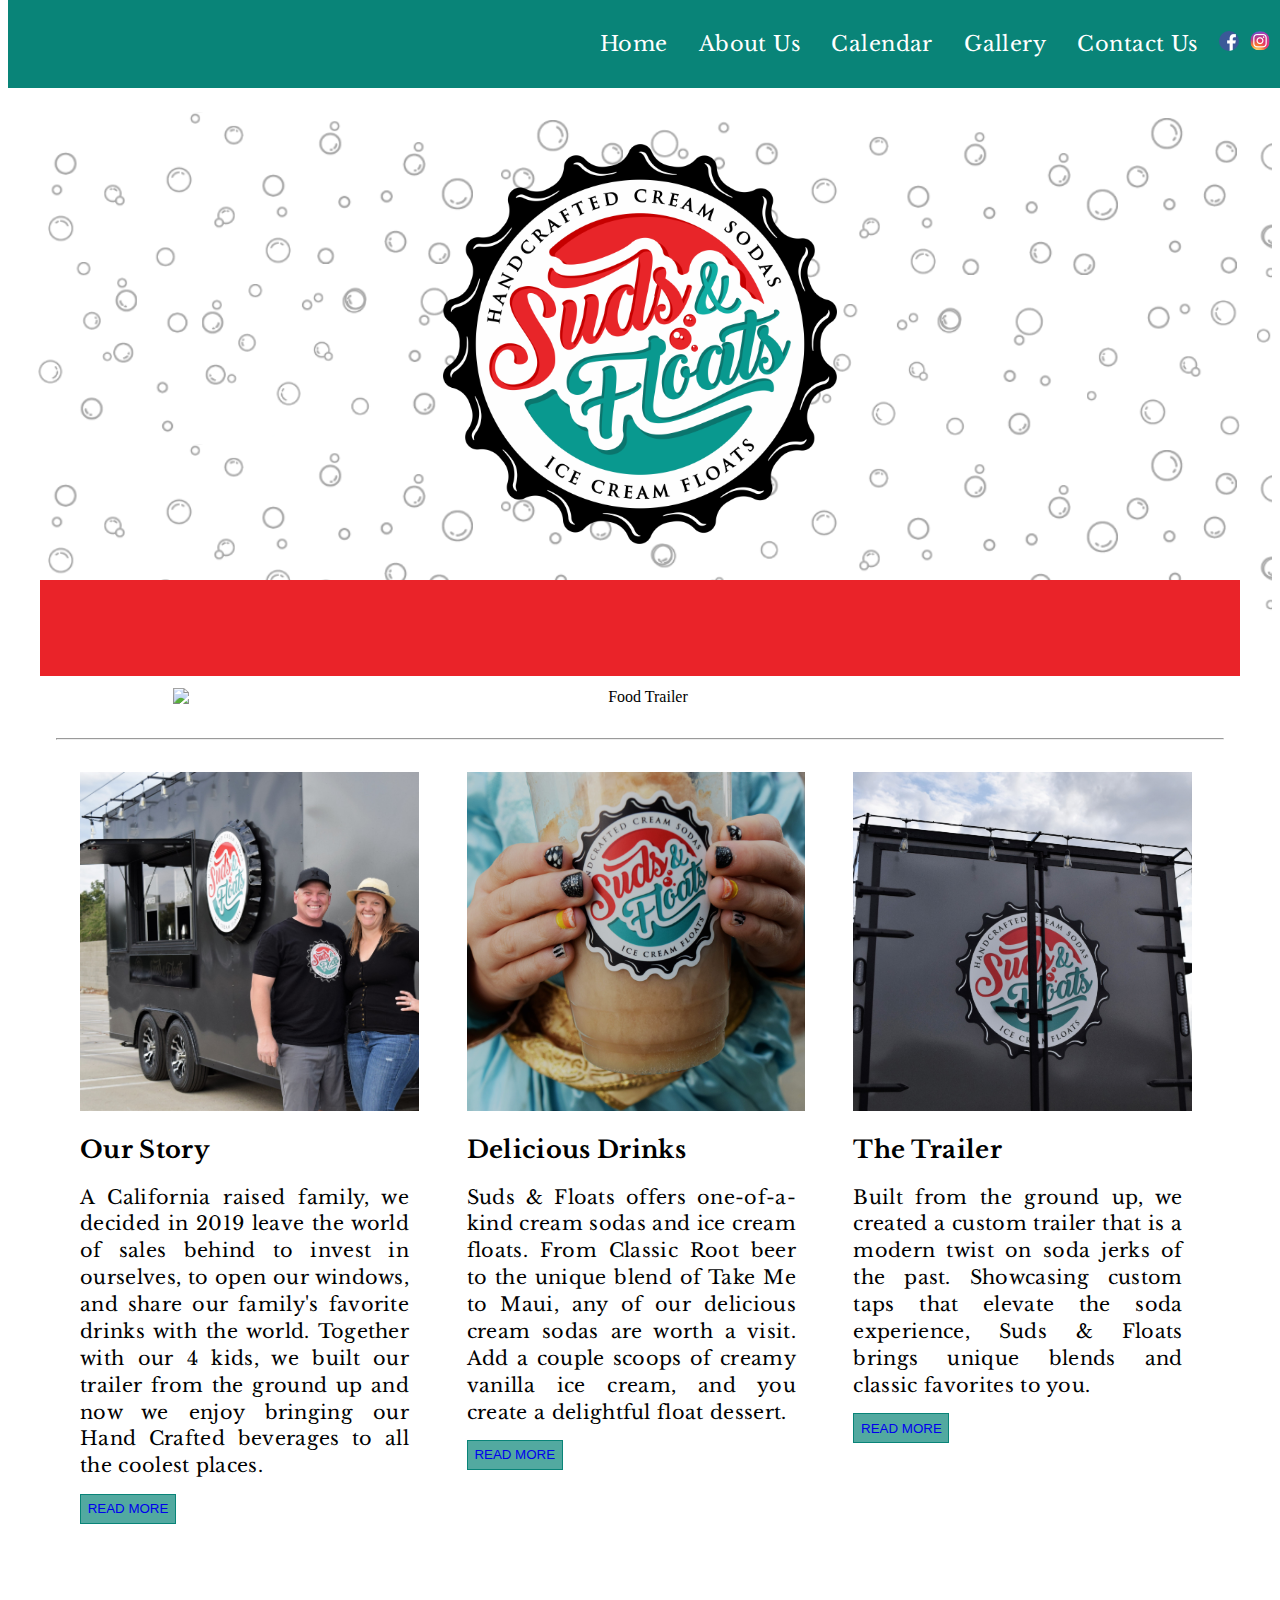
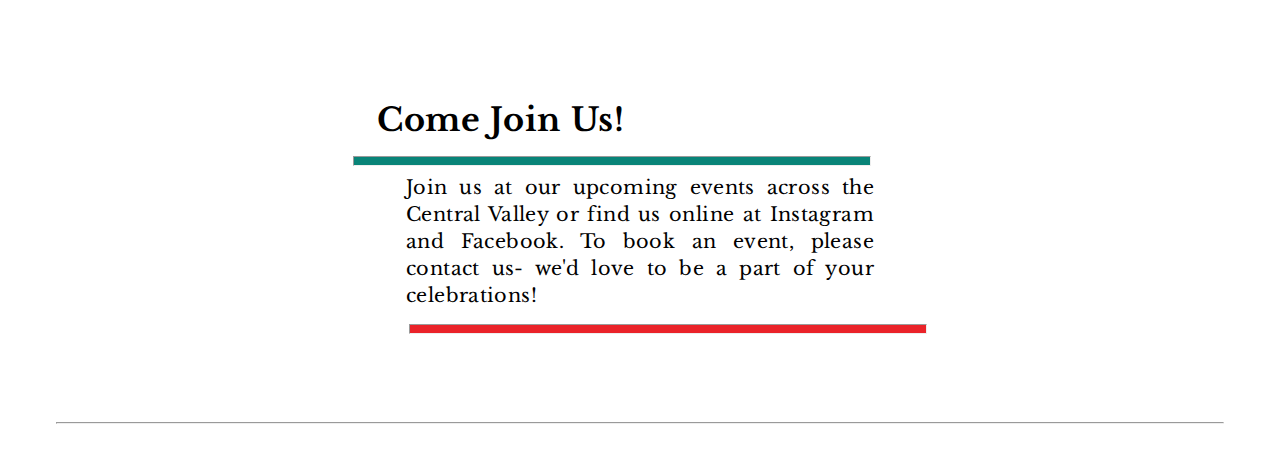
==== commit 20dad344: "adjust panels at bottom of index" ====
--- a/index.html
+++ b/index.html
@@ -54,16 +54,16 @@
         <br>-->        
 
         <div class="panelText">
+            <img src="Assets/owners.jpg" alt="Our Story" class="Filler"/>
+            <h2>Our Story</h2>
+            <p>A California raised family, we decided in 2019 leave the world of sales behind to invest in ourselves, to open our windows, and share our family's favorite drinks with the world. Together with our 4 kids, we built our trailer from the ground up and now we enjoy bringing our Hand Crafted beverages to all the coolest places.</p>
+            <button><a href="./Aboutus.html">Read More</a></button>
+        </div>
+        <div class="panelText">
             <img src="Assets/tiny hands.jpg"  alt="Sweet Drinks" class="Filler"/> 
             <h2>Delicious Drinks</h2>
             <p>Suds & Floats offers one-of-a-kind cream sodas and ice cream floats. From Classic Root beer to the unique blend of Take Me to Maui, any of our delicious cream sodas are worth a visit. Add a couple scoops of creamy vanilla ice cream, and you create a delightful float dessert.</p>
             <button><a href="./Gallery.html">Read More</a></button>
-        </div>
-        <div class="panelText">
-            <img src="Assets/owners.jpg" alt="Our Story" class="Filler"/>
-            <h2>Our Story</h2>
-            <p>A California raised family, we decided in 2019 leave the world of sales behind to invest in ourselves, to open our windows, and share our family's favorite drinks with the world. Together with our 4 kids, we built our trailer from the ground up and now we enjoy bringing our Hand Crafted beverages to all the coolest places.</p>
-            <button><a href="./Aboutus.html">Read More</a></button>
         </div>
         <div class="panelText">
             <img src="Assets/back-locked and ready to roll.jpg"  alt="Next Stop!" class="Filler" />       
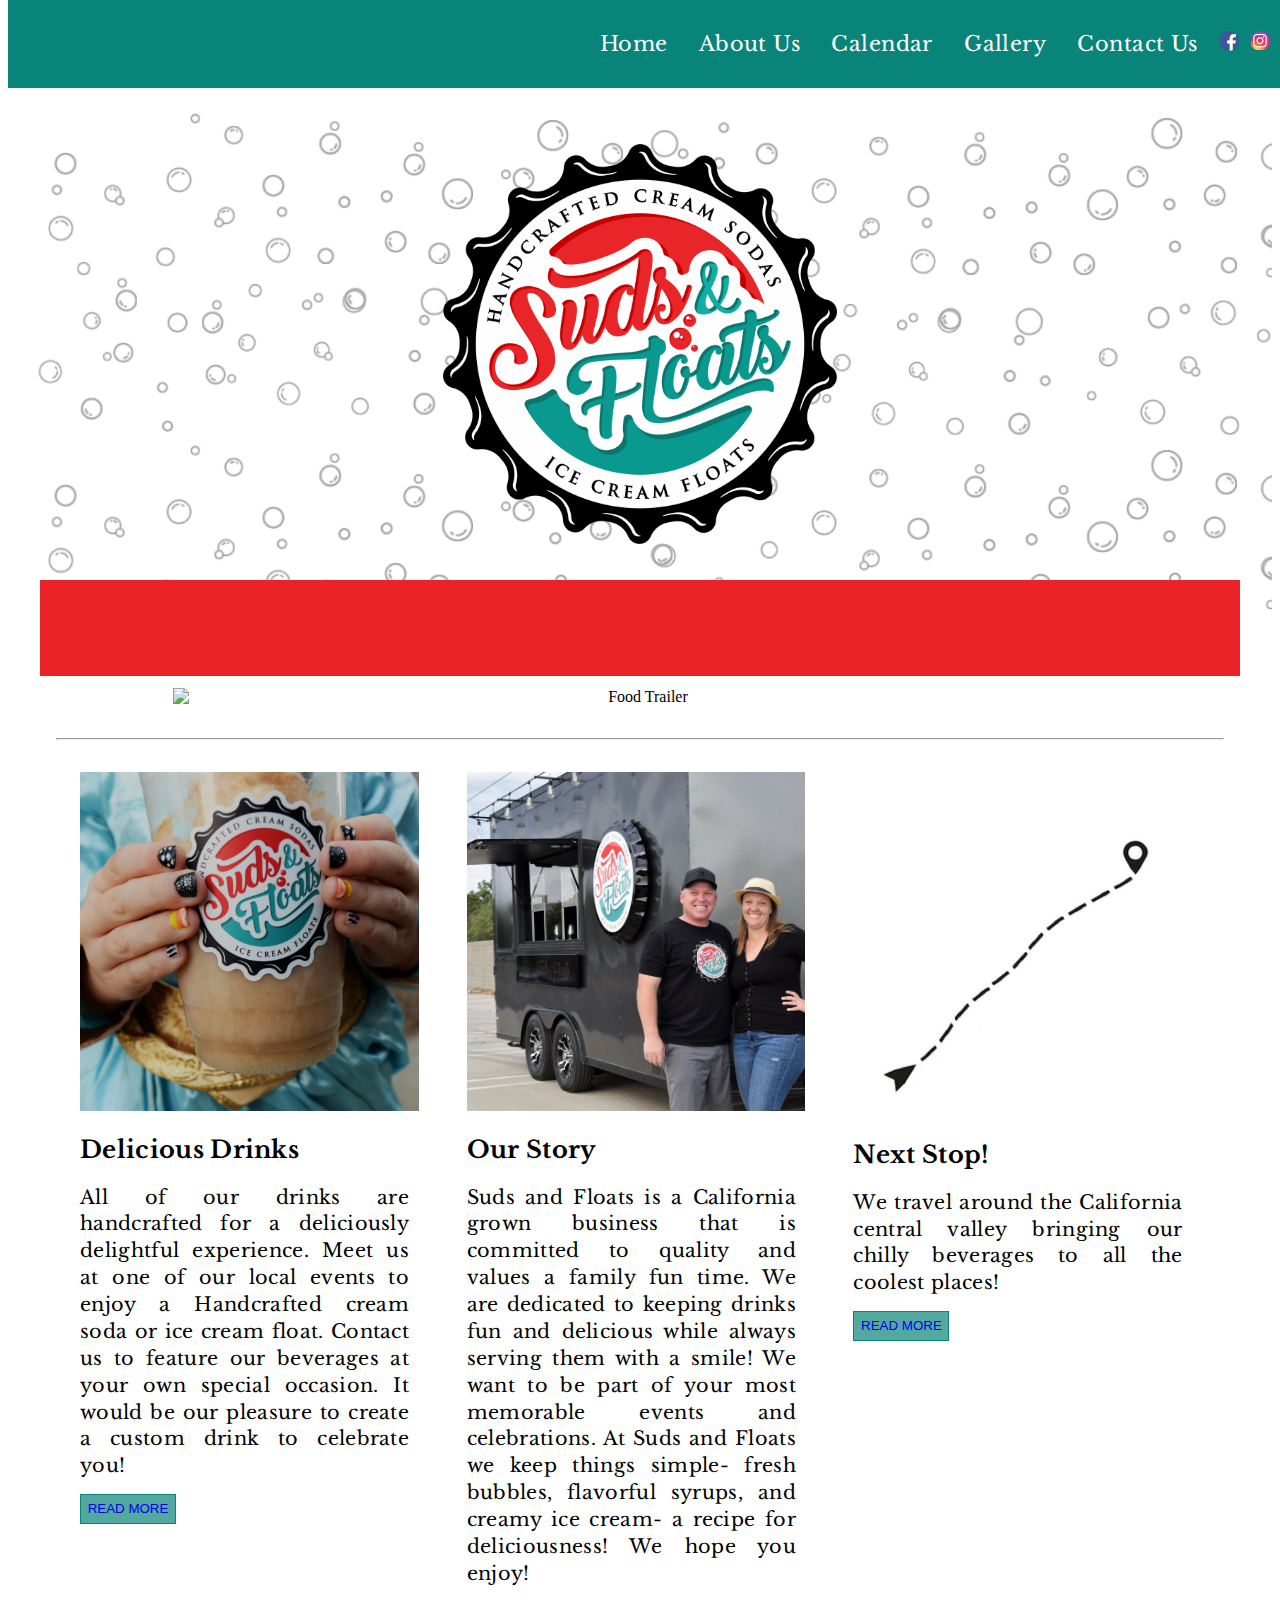
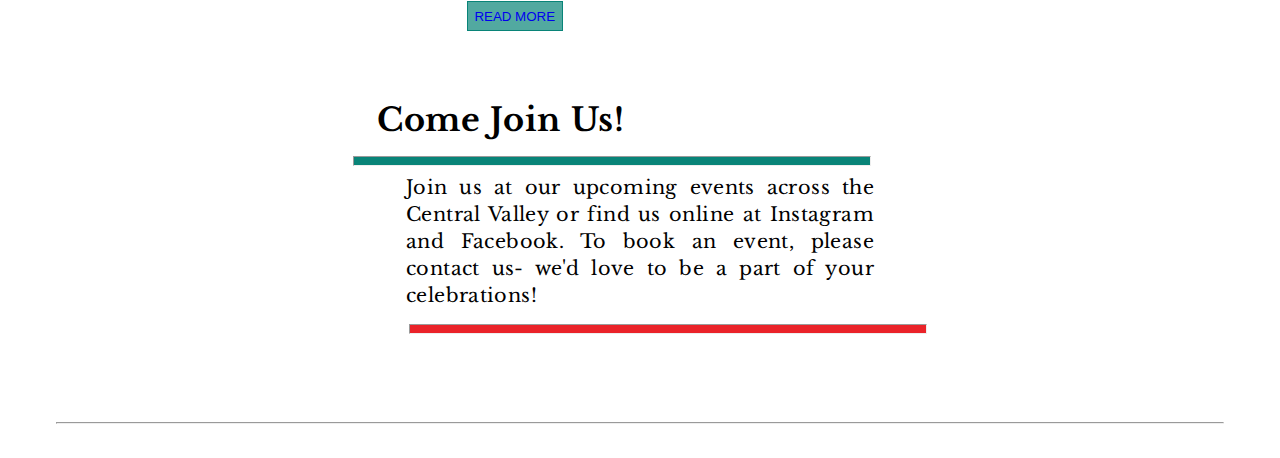
==== commit ee87c75f: "fight with aboutUs" ====
--- a/index.html
+++ b/index.html
@@ -54,21 +54,21 @@
         <br>-->        
 
         <div class="panelText">
+            <img src="Assets/tiny hands.jpg"  alt="Sweet Drinks" class="Filler"/> 
+            <h2>Delicious Drinks</h2>
+            <p>All of our drinks are handcrafted for a deliciously delightful experience. Meet us at one of our local events to enjoy a Handcrafted cream soda or ice cream float. Contact us to feature our beverages at your own special occasion. It would be our pleasure to create a custom drink to celebrate you!                                                                                                                </p>
+            <button><a href="./Gallery.html">Read More</a></button>
+        </div>
+        <div class="panelText">
             <img src="Assets/owners.jpg" alt="Our Story" class="Filler"/>
             <h2>Our Story</h2>
-            <p>A California raised family, we decided in 2019 leave the world of sales behind to invest in ourselves, to open our windows, and share our family's favorite drinks with the world. Together with our 4 kids, we built our trailer from the ground up and now we enjoy bringing our Hand Crafted beverages to all the coolest places.</p>
+            <p>Suds and Floats is a California grown business that is committed to quality and values a family fun time. We are dedicated to keeping drinks fun and delicious while always serving them with a smile! We want to be part of your most memorable events and celebrations. At Suds and Floats we keep things simple- fresh bubbles, flavorful syrups, and creamy ice cream- a recipe for deliciousness! We hope you enjoy!</p>
             <button><a href="./Aboutus.html">Read More</a></button>
         </div>
         <div class="panelText">
-            <img src="Assets/tiny hands.jpg"  alt="Sweet Drinks" class="Filler"/> 
-            <h2>Delicious Drinks</h2>
-            <p>Suds & Floats offers one-of-a-kind cream sodas and ice cream floats. From Classic Root beer to the unique blend of Take Me to Maui, any of our delicious cream sodas are worth a visit. Add a couple scoops of creamy vanilla ice cream, and you create a delightful float dessert.</p>
-            <button><a href="./Gallery.html">Read More</a></button>
-        </div>
-        <div class="panelText">
-            <img src="Assets/back-locked and ready to roll.jpg"  alt="Next Stop!" class="Filler" />       
-            <h2>The Trailer</h2>
-            <p>Built from the ground up, we created a custom trailer that is a modern twist on soda jerks of the past. Showcasing custom taps that elevate the soda experience, Suds & Floats brings unique blends and classic favorites to you.</p>
+            <img src="Assets/nav arrow.jpg"  alt="Next Stop!" class="Filler" />       
+            <h2>Next Stop!</h2>
+            <p>We travel around the California central valley bringing our chilly beverages to all the coolest places!    </p>
             <button><a href="./Calendar.html">Read More</a></button>
             <br>
         </div>
--- a/main.css
+++ b/main.css
@@ -175,7 +175,6 @@
     margin: 0 0.5em 2.0em 0.5em;
     padding: 1.0em;
     color: black;
-    /*background-color: rgba(9,132,120,255);*/
     text-align: right;
     font-family: 'Libre Baskerville', serif;
     letter-spacing: 0.02em;
@@ -187,7 +186,6 @@
     margin-bottom: 3em;
     width: 45%;
     color: black;
-    /*background-color: rgba(9,132,120,255);*/
     text-align: justify;
     padding: 2em;
 }
@@ -205,8 +203,7 @@
 /* leave above ALONE*/
 
 .panelText{
-    float:left;
-    position: relative; 
+    float:left; 
     width: 29%;
     height: 55em;
     margin: 0.5em 0.5em 2.0em 0.5em;
@@ -216,11 +213,32 @@
     font-family: 'Libre Baskerville', serif;
     letter-spacing: 0.02em;
 }
-
+.panelText1{
+    float:left;    
+    width: 29%;
+    height: 25em;
+    margin: 0.5em 0.5em 2.0em 0.5em;
+    padding: 1.0em;
+    background-color: white;
+    color: black;    
+    font-family: 'Libre Baskerville', serif;
+    letter-spacing: 0.02em;
+}
+.panelText2{
+    float:right;
+    width: 29%;
+    height: 25em;
+    margin: 0.5em 0.5em 2.0em 0.5em;
+    padding: 1.0em;
+    background-color: white;
+    color: black;    
+    font-family: 'Libre Baskerville', serif;
+    letter-spacing: 0.02em;
+}
 .OwnerPanelText{
     float:left;
-    position: relative; 
     width: 55%;
+    height: 25em;
     margin: 2.0em;
     padding: 2.0em;
     background-color: white;
@@ -228,12 +246,40 @@
     font-family: 'Libre Baskerville', serif;
     letter-spacing: 0.02em;
 }
+.OwnerPanelText2{
+    float:right;
+    width: 55%;
+    height: 25em;
+    margin: 2.0em;
+    padding: 2.0em;
+    background-color: white;
+    color: black; 
+    font-family: 'Libre Baskerville', serif;
+    letter-spacing: 0.02em;
+}
 
 section div.panelText img.Filler{
     width: 100%;
 }
 @media screen and (max-width: 1000px) {
     .panelText {
+      width: 100%;
+    }
+  }
+
+  section div.panelText2 img.Filler{
+    width: 100%;
+}
+@media screen and (max-width: 1000px) {
+    .panelText2 {
+      width: 100%;
+    }
+  }
+  section div.panelText1 img.Filler{
+    width: 100%;
+}
+  @media screen and (max-width: 1000px) {
+    .panelText1 {
       width: 100%;
     }
   }
